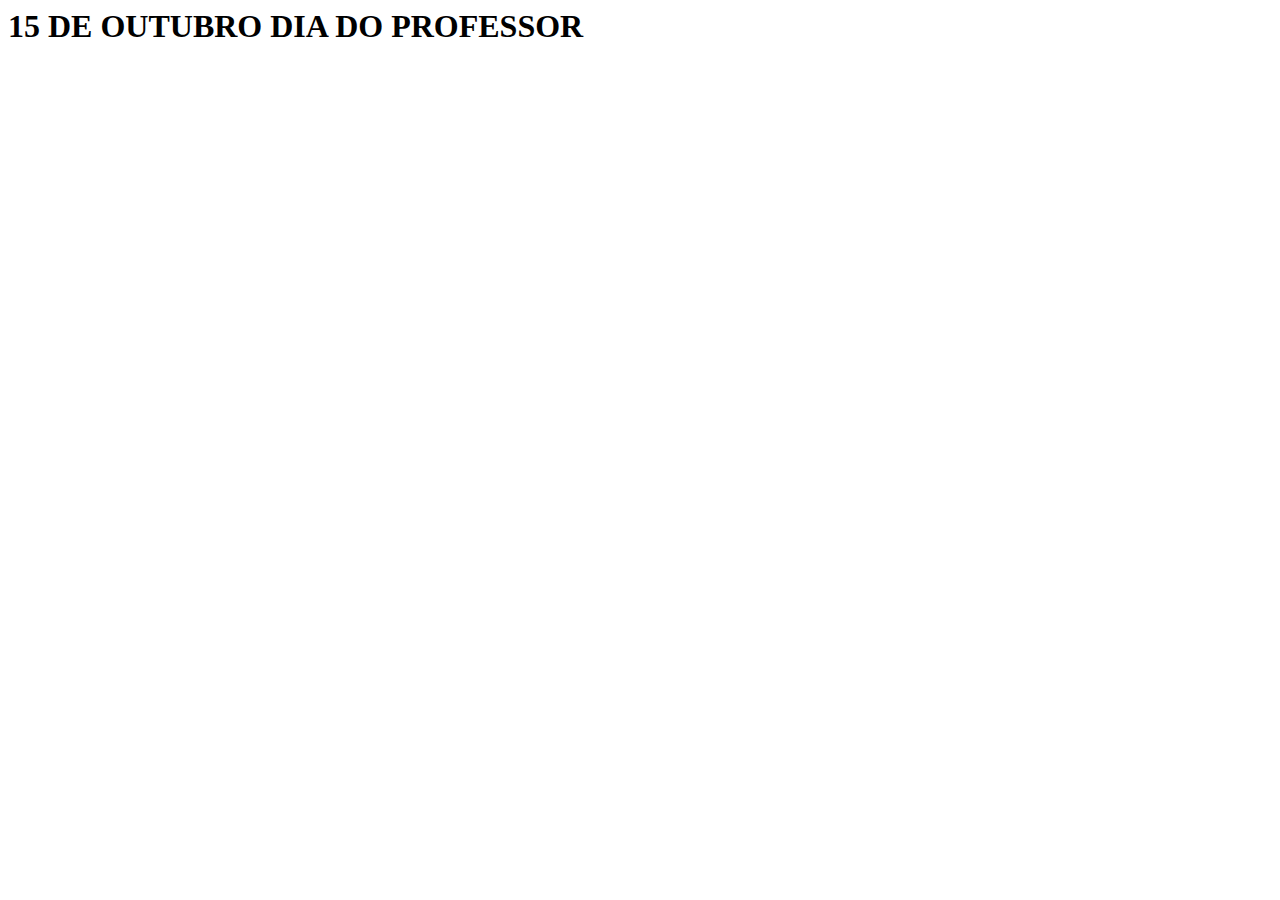
==== Imagemnadiv.html @ 5304f021 "Rename Imagem na div to Imagemnadiv.html" ====
<html lang="pt-br">

<head>
     <meta charset="UTF-8" />

     <meta name "viewport" content="width=device-width, initial-scale-1.0" />
     <meta http-equiv="X-UA-Compatible" content="le-edge" />
<title>15 de outubro dia do professor</title>
<style>
*
{
padding: 0:
margin: 0:
}
header,
footer {
display: flex:
flex-direction: column:
Justify-content: center:
height: 120px: 
background-color: #151515:
}
main (
display: flex:
justify-content: center;
}
h1
h3 (

color: chocolate:
text-align: center;
}
.foto {
margin: 30px 0px 0px 30px:
padding: 30px:
height: 600px:
width: 600px
background-color: #f5f5f5:
border-radius: 20px:
box-shadow: 5px 10px #88888:
background-image: url("Imagem.jpg"):
background-size: cover:
</style> </head>

<body>
<header>
<h1>15 DE OUTUBRO DIA DO PROFESSOR</h1>
</header>
<main>
<div class="foto">
</div>
</main>
</body>
</html>
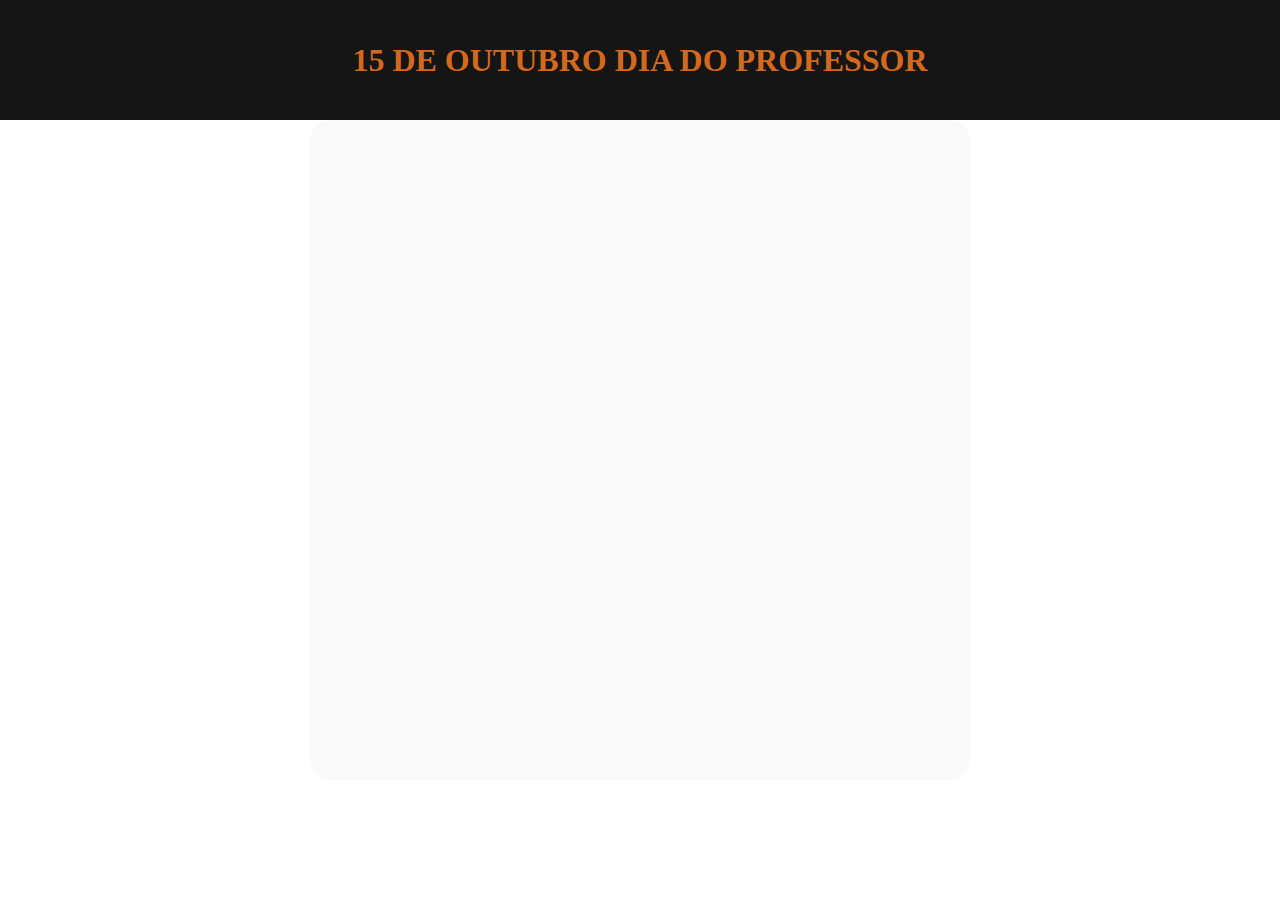
==== commit b6b05b28: "Update Imagemnadiv.html" ====
--- a/Imagemnadiv.html
+++ b/Imagemnadiv.html
@@ -7,39 +7,40 @@
      <meta http-equiv="X-UA-Compatible" content="le-edge" />
 <title>15 de outubro dia do professor</title>
 <style>
-*
-{
-padding: 0:
-margin: 0:
+*{
+padding: 0;
+margin: 0;
 }
-header,
-footer {
-display: flex:
-flex-direction: column:
-Justify-content: center:
-height: 120px: 
-background-color: #151515:
+
+header,footer {
+display: flex;
+flex-direction: column;
+Justify-content: center;
+height: 120px;
+background-color: #151515;
 }
-main (
-display: flex:
+
+main {
+display: flex;
 justify-content: center;
 }
-h1
-h3 (
 
-color: chocolate:
+h1,  h3{
+color: chocolate;
 text-align: center;
 }
+
 .foto {
-margin: 30px 0px 0px 30px:
-padding: 30px:
-height: 600px:
-width: 600px
-background-color: #f5f5f5:
-border-radius: 20px:
-box-shadow: 5px 10px #88888:
-background-image: url("Imagem.jpg"):
-background-size: cover:
+margin:30px 50px 0px 0px 30;
+padding: 30px;
+height: 600px;
+width: 600px;
+background-color: #f5f5f57f;
+border-radius: 20px;
+box-shadow: 5px 10px #88888;
+background-image: url("./lindaa.jpg");
+background-size: cover;
+}
 </style> </head>
 
 <body>
